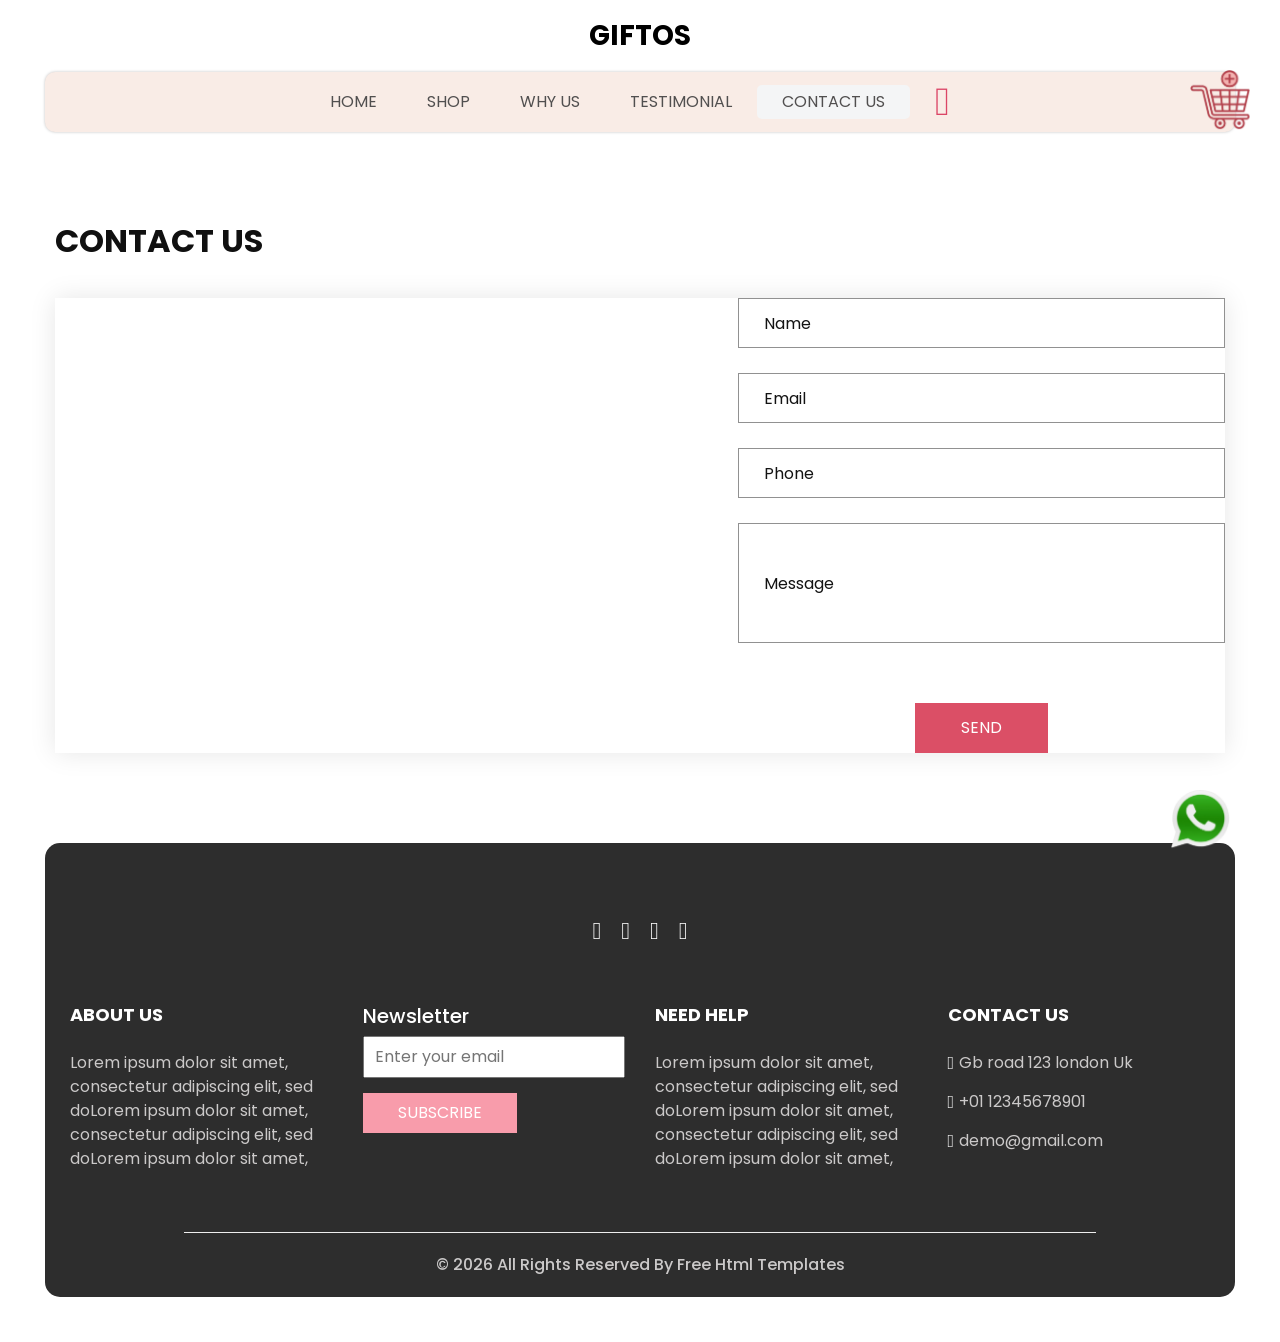
==== contact.html @ 739d8eb5 "Add files via upload" ====
<!DOCTYPE html>
<html>

<head>
  <!-- Basic -->
  <meta charset="utf-8" />
  <meta http-equiv="X-UA-Compatible" content="IE=edge" />
  <!-- Mobile Metas -->
  <meta name="viewport" content="width=device-width, initial-scale=1, shrink-to-fit=no" />
  <!-- Site Metas -->
  <meta name="keywords" content="" />
  <meta name="description" content="" />
  <meta name="author" content="" />
  <link rel="shortcut icon" href="images/favicon.png" type="image/x-icon">

  <title>
    Giftos
  </title>

  <!-- slider stylesheet -->
  <link rel="stylesheet" type="text/css" href="https://cdnjs.cloudflare.com/ajax/libs/OwlCarousel2/2.3.4/assets/owl.carousel.min.css" />

  <!-- bootstrap core css -->
  <link rel="stylesheet" type="text/css" href="css/bootstrap.css" />

  <!-- Custom styles for this template -->
  <link href="css/style.css" rel="stylesheet" />
  <!-- responsive style -->
  <link href="css/responsive.css" rel="stylesheet" />
</head>

<body>
  <div class="hero_area">
    <!-- header section strats -->
    <header class="header_section">
      <nav class="navbar navbar-expand-lg custom_nav-container ">
        <a class="navbar-brand" href="index.html">
          <span>
            Giftos
          </span>
        </a>
        <button class="navbar-toggler" type="button" data-toggle="collapse" data-target="#navbarSupportedContent" aria-controls="navbarSupportedContent" aria-expanded="false" aria-label="Toggle navigation">
          <span class=""></span>
        </button>

        <div class="collapse navbar-collapse innerpage_navbar" id="navbarSupportedContent">
          <ul class="navbar-nav  ">
            <li class="nav-item ">
              <a class="nav-link" href="index.html">Home <span class="sr-only">(current)</span></a>
            </li>
            <li class="nav-item">
              <a class="nav-link" href="shop.html">
                Shop
              </a>
            </li>
            <li class="nav-item">
              <a class="nav-link" href="why.html">
                Why Us
              </a>
            </li>
            <li class="nav-item">
              <a class="nav-link" href="testimonial.html">
                Testimonial
              </a>
            </li>
            <li class="nav-item active">
              <a class="nav-link" href="contact.html">Contact Us</a>
            </li>
          </ul>
          <div class="user_option">
            <a href="cart.html">
  <i class="fa fa-shopping-cart" aria-hidden="true" style="color:#db4566;font-size: 40px;"></i>
</a>
<form class="form-inline ">
</div>
        </div>
      </nav>
    </header>
    <!-- end header section -->

  </div>
  <!-- end hero area -->

  <!-- contact section -->

  <section class="contact_section layout_padding scroll-animate">
    <div class="container px-0">
      <div class="heading_container ">
        <h2 class="">
          Contact Us
        </h2>
      </div>
    </div>
    <div class="container container-bg">
      <div class="row">
        <div class="col-lg-7 col-md-6 px-0">
          <div class="map_container">
            <div class="map-responsive">
              <iframe src="https://www.google.com/maps/embed/v1/place?key=AIzaSyA0s1a7phLN0iaD6-UE7m4qP-z21pH0eSc&q=Eiffel+Tower+Paris+France" width="600" height="300" frameborder="0" style="border:0; width: 100%; height:100%" allowfullscreen></iframe>
            </div>
          </div>
        </div>
        <div class="col-md-6 col-lg-5 px-0">
          <form action="#">
            <div>
              <input type="text" placeholder="Name" />
            </div>
            <div>
              <input type="email" placeholder="Email" />
            </div>
            <div>
              <input type="text" placeholder="Phone" />
            </div>
            <div>
              <input type="text" class="message-box" placeholder="Message" />
            </div>
            <div class="d-flex ">
              <button>
                SEND
              </button>
            </div>
          </form>
        </div>
      </div>
    </div>
  </section>

  <!-- end contact section -->

  <!-- info section -->

  <section class="info_section  layout_padding2-top scroll-animate">
    <div class="social_container">
      <div class="social_box">
        <a href="">
          <i class="fa fa-facebook" aria-hidden="true"></i>
        </a>
        <a href="">
          <i class="fa fa-twitter" aria-hidden="true"></i>
        </a>
        <a href="">
          <i class="fa fa-instagram" aria-hidden="true"></i>
        </a>
        <a href="">
          <i class="fa fa-youtube" aria-hidden="true"></i>
        </a>
      </div>
    </div>
    <div class="info_container ">
      <div class="container">
        <div class="row">
          <div class="col-md-6 col-lg-3">
            <h6>
              ABOUT US
            </h6>
            <p>
              Lorem ipsum dolor sit amet, consectetur adipiscing elit, sed doLorem ipsum dolor sit amet, consectetur adipiscing elit, sed doLorem ipsum dolor sit amet,
            </p>
          </div>
          <div class="col-md-6 col-lg-3">
            <div class="info_form ">
              <h5>
                Newsletter
              </h5>
              <form action="#">
                <input type="email" placeholder="Enter your email">
                <button>
                  Subscribe
                </button>
              </form>
            </div>
          </div>
          <div class="col-md-6 col-lg-3">
            <h6>
              NEED HELP
            </h6>
            <p>
              Lorem ipsum dolor sit amet, consectetur adipiscing elit, sed doLorem ipsum dolor sit amet, consectetur adipiscing elit, sed doLorem ipsum dolor sit amet,
            </p>
          </div>
          <div class="col-md-6 col-lg-3">
            <h6>
              CONTACT US
            </h6>
            <div class="info_link-box">
              <a href="">
                <i class="fa fa-map-marker" aria-hidden="true"></i>
                <span> Gb road 123 london Uk </span>
              </a>
              <a href="">
                <i class="fa fa-phone" aria-hidden="true"></i>
                <span>+01 12345678901</span>
              </a>
              <a href="">
                <i class="fa fa-envelope" aria-hidden="true"></i>
                <span> demo@gmail.com</span>
              </a>
            </div>
          </div>
        </div>
      </div>
    </div>
    <!-- footer section -->
    <footer class=" footer_section scroll-animate">
      <div class="container">
        <p>
          &copy; <span id="displayYear"></span> All Rights Reserved By
          <a href="https://html.design/">Free Html Templates</a>
        </p>
      </div>
    </footer>
    <!-- footer section -->

  </section>
  <a target="_blank" href="cart.html" class="cart-float scroll-animate show">
    <img src="images/Cart.png " style="width: 60px;" />
  </a>
  
  <div class="whatsapp-wrapper scroll-animate show">
    <div class="whatsapp-main-icon">
      <img src="images/Whatsapp-Logo.png" alt="Whatsapp" style="width: 60px;" />
    </div>
    <div class="whatsapp-options">
      <a target="_blank" href="https://wa.me/911223232">91384823</a>
      <a target="_blank" href="https://wa.me/9876543210">4438393</a>
    </div>
  </div>

  <!-- end info section -->


  <script src="js/jquery-3.4.1.min.js"></script>
  <script src="js/bootstrap.js"></script>
  <script src="https://cdnjs.cloudflare.com/ajax/libs/OwlCarousel2/2.3.4/owl.carousel.min.js">
  </script>
  <script src="js/custom.js"></script>

</body>

</html>
---- css/style.css ----
@import url("https://fonts.googleapis.com/css2?family=Poppins:wght@300;400;500;600;700&display=swap");
@import url("font-awesome.min.css");
body {
  font-family: "poppins", sans-serif;
  color: #101010;
  background-color: #ffffff;
}

.layout_padding {
  padding-top: 90px;
  padding-bottom: 90px;
}

.layout_padding2 {
  padding-top: 45px;
  padding-bottom: 45px;
}

.layout_padding2-top {
  padding-top: 45px;
}

.layout_padding2-bottom {
  padding-bottom: 45px;
}

.layout_padding-top {
  padding-top: 90px;
}

.layout_padding-bottom {
  padding-bottom: 90px;
}

.heading_container {
  display: -webkit-box;
  display: -ms-flexbox;
  display: flex;
  -webkit-box-orient: vertical;
  -webkit-box-direction: normal;
      -ms-flex-direction: column;
          flex-direction: column;
}

.heading_container h2 {
  text-transform: uppercase;
  font-weight: bold;
}

.heading_container h2 span {
  color: #f89cab;
}

.heading_container.heading_center {
  -webkit-box-align: center;
      -ms-flex-align: center;
          align-items: center;
  text-align: center;
}

/*header section*/
.hero_area {
  padding: 0 45px;
}

.hero_area.sub_pages {
  height: auto;
}

#navbarSupportedContent {
  width: 100%;
  background-color: #f9ece6;
  -webkit-box-pack: center;
      -ms-flex-pack: center;
          justify-content: center;
  padding: 10px 0;
  border-radius: 15px 15px 0 0;
}

#navbarSupportedContent.innerpage_navbar {
  /* background-color: white; */
  background-color: #f9ece6;
  border-radius: 10px;
  -webkit-box-shadow: 0 0 3px 0 rgba(0, 0, 0, 0.25);
          box-shadow: 0 0 3px 0 rgba(0, 0, 0, 0.25);
}

#navbarSupportedContent.innerpage_navbar .nav-item.active .nav-link {
  background-color: #f4f5f6;
}

#navbarSupportedContent .navbar-nav .nav-link {
  padding: 5px 25px;
  color: #514f4f;
  text-align: center;
  text-transform: uppercase;
  border-radius: 5px;
}

#navbarSupportedContent .nav-item.active .nav-link {
  background-color: #ffffff;
}

a,
a:hover,
a:focus {
  text-decoration: none;
}

a:hover,
a:focus {
  color: initial;
}

.btn,
.btn:focus {
  outline: none !important;
  -webkit-box-shadow: none;
          box-shadow: none;
}

.navbar-brand {
  margin: 15px 0;
  padding: 0;
}

.navbar-brand span {
  font-size: 28px;
  font-weight: bold;
  color: #000000;
  text-transform: uppercase;
  margin: 0;
  padding: 0;
}

.custom_nav-container .nav_search-btn {
  padding: 0;
  border: none;
}

.custom_nav-container {
  z-index: 99999;
  padding: 0;
  -webkit-box-orient: vertical;
  -webkit-box-direction: normal;
      -ms-flex-direction: column;
          flex-direction: column;
  -webkit-box-align: center;
      -ms-flex-align: center;
          align-items: center;
}

.custom_nav-container .navbar-toggler {
  outline: none;
}

.custom_nav-container .navbar-toggler {
  outline: none;
}

.custom_nav-container .navbar-toggler {
  padding: 0;
  width: 37px;
  height: 42px;
  -webkit-transition: all .3s;
  transition: all .3s;
}

.custom_nav-container .navbar-toggler span {
  display: block;
  width: 35px;
  height: 4px;
  background-color: #000000;
  margin: 7px 0;
  -webkit-transition: all 0.3s;
  transition: all 0.3s;
  position: relative;
  border-radius: 5px;
  -webkit-transition: all .3s;
  transition: all .3s;
}

.custom_nav-container .navbar-toggler span::before, .custom_nav-container .navbar-toggler span::after {
  content: "";
  position: absolute;
  left: 0;
  height: 100%;
  width: 100%;
  background-color: #000000;
  top: -10px;
  border-radius: 5px;
  -webkit-transition: all .3s;
  transition: all .3s;
}

.custom_nav-container .navbar-toggler span::after {
  top: 10px;
}

.custom_nav-container .navbar-toggler[aria-expanded="true"] {
  -webkit-transform: rotate(360deg);
          transform: rotate(360deg);
}

.custom_nav-container .navbar-toggler[aria-expanded="true"] span {
  -webkit-transform: rotate(45deg);
          transform: rotate(45deg);
}

.custom_nav-container .navbar-toggler[aria-expanded="true"] span::before, .custom_nav-container .navbar-toggler[aria-expanded="true"] span::after {
  -webkit-transform: rotate(90deg);
          transform: rotate(90deg);
  top: 0;
}

.user_option {
  display: -webkit-box;
  display: -ms-flexbox;
  display: flex;
  -webkit-box-align: center;
      -ms-flex-align: center;
          align-items: center;
  margin-left: 25px;
}

.user_option a {
  margin-right: 25px;
  color: #000000;
}

.user_option a span {
  margin-left: 5px;
}

/*end header section*/
.slider_section .slider_container {
  color: #fefefe;
  background-color: #000000;
  background-color: #f89cab;
  padding: 25px;
  border-radius: 15px 15px  15px 15px;
}

.slider_section .row {
  -webkit-box-align: center;
      -ms-flex-align: center;
          align-items: center;
}

.slider_section .img-box {
  display: -webkit-box;
  display: -ms-flexbox;
  display: flex;
  -webkit-box-pack: center;
      -ms-flex-pack: center;
          justify-content: center;
  padding: 45px;
}

.slider_section .img-box img {
  width: 275px;
}

.slider_section .detail-box {
  padding-left: 45px;
  margin: 45px 0;
  /* border: 2px solid red; */
  border-radius: 15px ;
}

.slider_section .detail-box h1 {
  font-weight: bold;
  font-size: 3.5rem;
  margin-bottom: 10px;
}

.slider_section .detail-box a {
  display: inline-block;
  padding: 10px 40px;
  background-color: #db4566;
  color: #ffffff;
  border: 1px solid #db4566;
  border-radius: 5px;
  -webkit-transition: all .3s;
  transition: all .3s;
  margin-top: 25px;
  text-transform: uppercase;
}

.slider_section .detail-box a:hover {
  background-color: transparent;
  color: #db4566;
}

.slider_section .carousel_btn-box {
  display: -webkit-box;
  display: -ms-flexbox;
  display: flex;
  background-color: #ffffff;
  -webkit-box-align: center;
      -ms-flex-align: center;
          align-items: center;
  position: absolute;
  bottom: -25px;
  left: 5%;
  padding: 7px 10px;
  border-radius: 5px 5px 0 0;
}

.slider_section .carousel_btn-box img {
  margin: 0 10px;
}

.slider_section .carousel_btn-box .carousel-control-prev,
.slider_section .carousel_btn-box .carousel-control-next {
  position: unset;
  height: 25px;
  width: 25px;
  background-repeat: no-repeat;
  opacity: 1;
  background-position: center;
  color: #000000;
  font-size: 14px;
}

.shop_section .heading_container {
  margin-bottom: 20px;
}

.shop_section .box {
  background-color: #eeeeee;
  position: relative;
  padding: 10px;
  margin-top: 25px;
  border: 2px solid black;
  border-radius: 10px 0 10px 0 ;
  transition: transform 0.3s ease-in-out;
  box-shadow: 0 5px 10px rgba(15, 90, 160, 0.08);
}
.shop_section .box:hover{
  /* scale: 1.1; */
  transform: scale(1.1); 
}

.shop_section .box a {
  color: #000000;
}

.shop_section .box .img-box {
  display: -webkit-box;
  display: -ms-flexbox;
  display: flex;
  -webkit-box-pack: center;
      -ms-flex-pack: center;
          justify-content: center;
  -webkit-box-align: center;
      -ms-flex-align: center;
          align-items: center;
  padding: 15px 30px;
  height: 245px;
}

.shop_section .box .img-box img {
  max-width: 100%;
  max-height: 145px;
}

.shop_section .box .detail-box {
  display: -webkit-box;
  display: -ms-flexbox;
  display: flex;
  -webkit-box-pack: justify;
      -ms-flex-pack: justify;
          justify-content: space-between;
}

.shop_section .box .detail-box h6 span {
  color: #db4f66;
}

.shop_section .box .new {
  width: 50px;
  height: 50px;
  position: absolute;
  top: 10px;
  right: 10px;
  /* background-color: #ffffff; */
  background: linear-gradient(135deg, #f76c6c, #f79d42); 
  color: white;
  display: -webkit-box;
  display: -ms-flexbox;
  display: flex;
  -webkit-box-pack: center;
      -ms-flex-pack: center;
          justify-content: center;
  -webkit-box-align: center;
      -ms-flex-align: center;
          align-items: center;
  border-radius: 100%;
  font-size: 15px;
}


.shop_section .btn-box {
  display: -webkit-box;
  display: -ms-flexbox;
  display: flex;
  -webkit-box-pack: center;
      -ms-flex-pack: center;
          justify-content: center;
  margin-top: 45px;
}

.shop_section .btn-box a {
  display: inline-block;
  padding: 10px 40px;
  background-color: #f16179;
  color: #ffffff;
  border: 1px solid #f16179;
  border-radius: 5px;
  -webkit-transition: all .3s;
  transition: all .3s;
}

.shop_section .btn-box a:hover {
  background-color: transparent;
  color: #f16179;
}

.saving_section {
  padding-left: 45px;
  padding-right: 45px;
}

.saving_section .box {
  padding-top: 45px;
  background-color: #7fd7eb;
  color: #ffffff;
  border-radius: 15px;
}

.saving_section .row {
  -webkit-box-align: center;
      -ms-flex-align: center;
          align-items: center;
}

.saving_section .img-box {
  padding: 15px 0 0 25px;
}

.saving_section .img-box img {
  width: 100%;
}

.saving_section .detail-box {
  padding: 0 25px;
}

.saving_section .detail-box p {
  margin-top: 5px;
}

.saving_section .detail-box .btn-box {
  display: -webkit-box;
  display: -ms-flexbox;
  display: flex;
  -ms-flex-wrap: wrap;
      flex-wrap: wrap;
  margin: 35px -5px 0;
}

.saving_section .detail-box .btn-box a {
  width: 165px;
  text-align: center;
  margin: 5px;
}

.saving_section .detail-box .btn-box .btn1 {
  display: inline-block;
  padding: 10px 0;
  background-color: #109dbd;
  color: #ffffff;
  border: 1px solid #109dbd;
  border-radius: 0;
  -webkit-transition: all .3s;
  transition: all .3s;
}

.saving_section .detail-box .btn-box .btn1:hover {
  background-color: transparent;
  color: #109dbd;
}

.saving_section .detail-box .btn-box .btn2 {
  display: inline-block;
  padding: 10px 0;
  background-color: #ffffff;
  color: #000000;
  border: 1px solid #ffffff;
  border-radius: 0;
  -webkit-transition: all .3s;
  transition: all .3s;
}

.saving_section .detail-box .btn-box .btn2:hover {
  background-color: transparent;
  color: #ffffff;
}

.why_section .box {
  text-align: center;
  margin-top: 45px;
  background-color: #f9f8f7;
  padding: 25px;
  border: 2px solid black;
  border-radius: 5px;
  box-shadow: #101010;
}

.why_section .box .img-box {
  margin-bottom: 15px;
}

.why_section .box .img-box svg {
  width: 55px;
  height: auto;
  fill: #320b57;
}

.gift_section {
  padding-left: 45px;
  padding-right: 45px;
}

.gift_section .box {
  background-color: #6929a5;
  border-radius: 15px;
  color: #ffffff;
}

.gift_section .row {
  -webkit-box-align: center;
      -ms-flex-align: center;
          align-items: center;
}

.gift_section .img-box {
  padding: 60px 0 60px 25px;
}

.gift_section .img-box img {
  width: 100%;
}

.gift_section .detail-box {
  padding: 0 25px;
}

.gift_section .detail-box p {
  margin-top: 5px;
}

.gift_section .detail-box .btn-box {
  display: -webkit-box;
  display: -ms-flexbox;
  display: flex;
  -ms-flex-wrap: wrap;
      flex-wrap: wrap;
  margin: 35px -5px 0;
}

.gift_section .detail-box .btn-box a {
  width: 165px;
  text-align: center;
  margin: 5px;
}

.gift_section .detail-box .btn-box .btn1 {
  display: inline-block;
  padding: 10px 0;
  background-color: #ffffff;
  color: #000000;
  border: 1px solid #ffffff;
  border-radius: 0;
  -webkit-transition: all .3s;
  transition: all .3s;
}

.gift_section .detail-box .btn-box .btn1:hover {
  background-color: transparent;
  color: #ffffff;
}

.gift_section .detail-box .btn-box .btn2 {
  display: inline-block;
  padding: 10px 0;
  background-color: #9242dd;
  color: #ffffff;
  border: 1px solid #9242dd;
  border-radius: 0;
  -webkit-transition: all .3s;
  transition: all .3s;
}

.gift_section .detail-box .btn-box .btn2:hover {
  background-color: transparent;
  color: #9242dd;
}

.contact_section {
  position: relative;
}

.contact_section .container-bg {
  -webkit-box-shadow: 0 0 25px 0 rgba(0, 0, 0, 0.1);
          box-shadow: 0 0 25px 0 rgba(0, 0, 0, 0.1);
}

.contact_section .heading_container {
  margin-bottom: 30px;
}

.contact_section .row {
  -webkit-box-align: stretch;
      -ms-flex-align: stretch;
          align-items: stretch;
}

.contact_section form {
  padding-right: 35px;
  padding: 45px 20px;
}

.contact_section input {
  width: 100%;
  border: 1px solid #919191;
  height: 50px;
  margin-bottom: 25px;
  padding-left: 25px;
  background-color: transparent;
  outline: none;
  color: #101010;
}

.contact_section input::-webkit-input-placeholder {
  color: #131313;
}

.contact_section input:-ms-input-placeholder {
  color: #131313;
}

.contact_section input::-ms-input-placeholder {
  color: #131313;
}

.contact_section input::placeholder {
  color: #131313;
}

.contact_section input.message-box {
  height: 120px;
}

.contact_section button {
  display: inline-block;
  padding: 12px 45px;
  background-color: #db4f66;
  color: #ffffff;
  border: 1px solid #db4f66;
  border-radius: 0;
  -webkit-transition: all .3s;
  transition: all .3s;
  display: block;
  color: #fff;
  margin: 35px auto 0 auto;
}

.contact_section button:hover {
  background-color: transparent;
  color: #db4f66;
}

.contact_section .map_container {
  height: 100%;
  min-height: 375px;
}

.contact_section .map_container .map-responsive {
  height: 100%;
}

.client_section .heading_container {
  margin-bottom: 20px;
}

.client_section .box {
  margin: 15px 45px;
  -webkit-box-shadow: 0 0 5px 0 rgba(0, 0, 0, 0.25);
          box-shadow: 0 0 5px 0 rgba(0, 0, 0, 0.25);
  padding: 25px;
}

.client_section .box .client_info {
  display: -webkit-box;
  display: -ms-flexbox;
  display: flex;
  -webkit-box-pack: justify;
      -ms-flex-pack: justify;
          justify-content: space-between;
}

.client_section .box .client_info .client_name h5 {
  font-weight: 600;
  color: #db4f66;
}

.client_section .box .client_info .client_name h6 {
  margin-bottom: 0;
  color: #bfc0c0;
  font-weight: normal;
  font-size: 15px;
}

.client_section .box .client_info i {
  font-size: 24px;
}

.client_section .box p {
  margin-top: 15px;
}

.client_section .carousel-control-prev,
.client_section .carousel-control-next {
  width: 45px;
  height: 125px;
  background-color: #db4f66;
  opacity: 1;
  font-size: 28px;
  font-weight: bold;
  top: 50%;
  -webkit-transform: translateY(-50%);
          transform: translateY(-50%);
}

.client_section .carousel-control-prev {
  left: 0;
}

.client_section .carousel-control-next {
  right: 0;
}

/* info section */
.info_section {
  position: relative;
  background-color: #2d2d2d;
  color: #ffffff;
  border-radius: 15px 15px 15px 15px ;
  margin: 0 45px 45px;
}

.info_section .social_container {
  -webkit-box-pack: center;
      -ms-flex-pack: center;
          justify-content: center;
  margin-top: 25px;
  margin-bottom: 30px;
}

.info_section .social_container .social_box {
  display: -webkit-box;
  display: -ms-flexbox;
  display: flex;
  -webkit-box-align: center;
      -ms-flex-align: center;
          align-items: center;
  -webkit-box-pack: center;
      -ms-flex-pack: center;
          justify-content: center;
}

.info_section .social_container .social_box a {
  margin: 0 10px;
  color: #ffffff;
  font-size: 24px;
}

.info_section .info_form form input {
  outline: none;
  width: 100%;
  padding: 7px 10px;
}

.info_section .info_form form button {
  padding: 8px 35px;
  outline: none;
  border: none;
  color: #ffffff;
  background: #f89cab;
  margin-top: 15px;
  text-transform: uppercase;
}

.info_section .row > div {
  margin-top: 25px;
}

.info_section a {
  text-transform: none;
}

.info_section h6 {
  font-weight: bold;
  text-transform: uppercase;
  font-size: 18px;
  margin-bottom: 25px;
}

.info_section p {
  color: #cbc9c9;
}

.info_section .info_link-box a {
  display: -webkit-box;
  display: -ms-flexbox;
  display: flex;
  -webkit-box-align: center;
      -ms-flex-align: center;
          align-items: center;
  margin: 15px 0;
}

.info_section .info_link-box a:hover {
  color: #ffffff;
}

.info_section .info_link-box a i {
  color: #ffffff;
  margin-right: 5px;
  font-size: 18px;
}

.info_section .info_link-box a span {
  color: #cbc9c9;
}

.info_section .info_link-box a:hover span {
  color: #ffffff;
}

/* end info section */
/* footer section*/
.footer_section {
  margin-top: 45px;
  font-weight: 500;
}

.footer_section p {
  padding: 20px 0;
  margin: 0 auto;
  text-align: center;
  border-top: 1.5px solid #eeeeee;
  width: 80%;
}

.footer_section a {
  color: #cbc9c9;
}

/* end footer section*/
/*# sourceMappingURL=style.css.map */


/* Add this at the bottom of your CSS file */


.scroll-animate {
  opacity: 0;
  transform: translateY(150px); /* More distance for the upward effect */
  transition: opacity 0.6s ease-out, transform 0.8s ease-out;
}

.scroll-animate.show {
  opacity: 1;
  transform: translateY(0);
}

.whatsapp-float {
  position: fixed;
  bottom: 50px;
  right: 50px;
  z-index: 9999;
  cursor: pointer;
}
.whatsapp-float:hover {
  transform: scale(1.1);
  transition: 0.3s ease-in-out;
}
.cart-float {
  position: fixed;
  top: 70px;
  right: 30px;
  z-index: 999999;
  cursor: pointer;
  display: inline-block; /* Ensure the image behaves like an inline element */
  border-bottom: 2px solid transparent; /* Default, no underline */
}

.cart-float::after {
  content: '';
  display: block;
  width: 0%; /* Initially, the underline has no width */
  height: 3px; /* Underline thickness */
  background-color: #db4566; /* Underline color */
  transition: width 0.3s ease-in-out; /* Smooth transition */
  margin-top: 5px; /* Space between image and underline */
}

.cart-float:hover::after {
  width: 100%; /* Underline expands to full width */
}

/* .scroll-animate {
  opacity: 0;
  transform: translateY(20px);
  transition: all 0.6s ease-out;
}

.scroll-animate.show {
  opacity: 1;
  transform: translateY(0);
} */

.whatsapp-wrapper {
  position: fixed;
  bottom: 50px;
  right: 50px;
  z-index: 1000;
  display: flex;
  flex-direction: column;
  align-items: center;
}

/* Main WhatsApp icon */
.whatsapp-main-icon {
  cursor: pointer;
}

/* Hide options by default */
.whatsapp-options {
  display: none;
  flex-direction: column;
  margin-top: 10px;
}

/* Show options on hover */
.whatsapp-wrapper:hover .whatsapp-options {
  display: flex;
}

.whatsapp-options a {
  background-color: #13843d;
  color: white;
  text-decoration: none;
  padding: 6px 12px;
  margin-top: 5px;
  border-radius: 5px;
  border: 3px solid rgb(209, 206, 206);
  font-size: 14px;
  text-align: center;
  width: 100px;
}

/* Scroll animation */
.scroll-animate {
  opacity: 0;
  transform: translateY(150px);
  transition: opacity 0.6s ease-out, transform 0.8s ease-out;
}

.scroll-animate.show {
  opacity: 1;
  transform: translateY(0);
}
 
/* NEW: Description overlay on hover */
/* Hover Effect for Description */
.img-hover-desc {
  position: absolute;
  bottom: 0;
  left: 0;
  right: 0;
  background: rgba(134, 129, 129, 0.7);
  color: black;
  padding: 10px;
  font-size: 14px;
  text-align: center;
  opacity: 0;
  transform: translateY(100%);
  transition: all 0.3s ease-in-out;
  border-bottom-left-radius: 10px;
  border-bottom-right-radius: 10px;
}

.img-box {
  position: relative;
  overflow: hidden;
}

.img-box img {
  width: 100%;
  height: auto;
  display: block;
}

/* Show the description when hovering */
.img-box:hover .img-hover-desc {
  opacity: 1;
  transform: translateY(0);
}

/* Styling for Product Card */
.box {
  position: relative;
  background-color: #fff;
  border-radius: 8px;
  box-shadow: 0 4px 6px rgba(0, 0, 0, 0.1);
  overflow: hidden;
}

.detail-box {
  padding: 10px;
}

.new {
  position: absolute;
  top: 10px;
  right: 10px;
  background-color: #ff0000;
  color: white;
  padding: 5px 10px;
  border-radius: 3px;
}

.add-to-cart-btn {
  position: absolute;
  bottom: 10px;
  left: 10px;
  background-color: #f79d42;
  color: white;
  padding: 4px 12px;
  font-size: 12px;
  border: none;
  border-radius: 5px;
  cursor: pointer;
  transition: background-color 0.3s ease;
  z-index: 10; /* Ensure the button stays on top of the description */
}

.add-to-cart-btn:hover {
  background-color: #f76c6c;
}

.add-to-cart-btn:focus {
  outline: none;
  border: none;
}

/* Optional: Clean spacing for product name and price */
.detail-box .product-name {
  font-weight: bold;
  text-align: center;
  margin-bottom: 10px;
}

.detail-box .product-price {
  text-align: center;
  margin-top: 10px;
}

.product-price {
  margin-bottom: 40px;
}
---- css/responsive.css ----
@media (max-width: 1120px) {
    .saving_section .detail-box {
        padding: 0;
    }
}

@media (max-width: 992px) {
    .user_option {
        justify-content: center;
        margin-left: 0;
        margin-top: 10px;

    }

    .custom_nav-container {
        flex-direction: row;
    }

    .custom_nav-container .navbar-nav {
        align-items: center;
    }

    #navbarSupportedContent .navbar-nav .nav-link {
        margin: 5px 0;
    }

    .slider_section .detail-box {
        padding-left: 0;
    }

    .slider_section .detail-box h1 {
        font-size: 3rem;
    }

    .slider_section .img-box {
        padding: 0;
    }

    .saving_section .row {
        flex-direction: column-reverse;
    }

    .saving_section .detail-box {

        margin-bottom: 30px;
    }

    .client_section .box {
        margin: 15px 25px;
    }

    .client_section .carousel_btn-box {
        display: flex;
        justify-content: center;
        margin-top: 45px;
    }

    .client_section .carousel-control-prev,
    .client_section .carousel-control-next {
        position: unset;
        margin: 0 2.5px;
        width: 45px;
        height: 45px;
    }
}

@media (max-width: 768px) {
    .hero_area {
        padding: 0 25px;
    }

    .slider_section .img-box {
        margin-bottom: 45px;
    }

    .saving_section,
    .gift_section {
        padding-left: 25px;
        padding-right: 25px;
    }

    .gift_section .box {
        padding: 45px 0;
    }

    .gift_section .img-box {
        padding: 0 15px;
        margin-bottom: 45px;
    }

    .info_section .row>div {
        text-align: center;
        display: flex;
        flex-direction: column;
        align-items: center;

    }

    .info_section {
        margin: 0 25px 25px;
    }


}

@media (max-width: 576px) {
    .contact_section {
        padding-left: 25px;
        padding-right: 25px;
    }
}

@media (max-width: 480px) {

    .saving_section .detail-box,
    .gift_section .detail-box {
        padding: 0 5px;
    }
}

@media (max-width: 420px) {}

@media (max-width: 376px) {}

@media (min-width: 1200px) {
    .container {
        max-width: 1170px;
    }
}
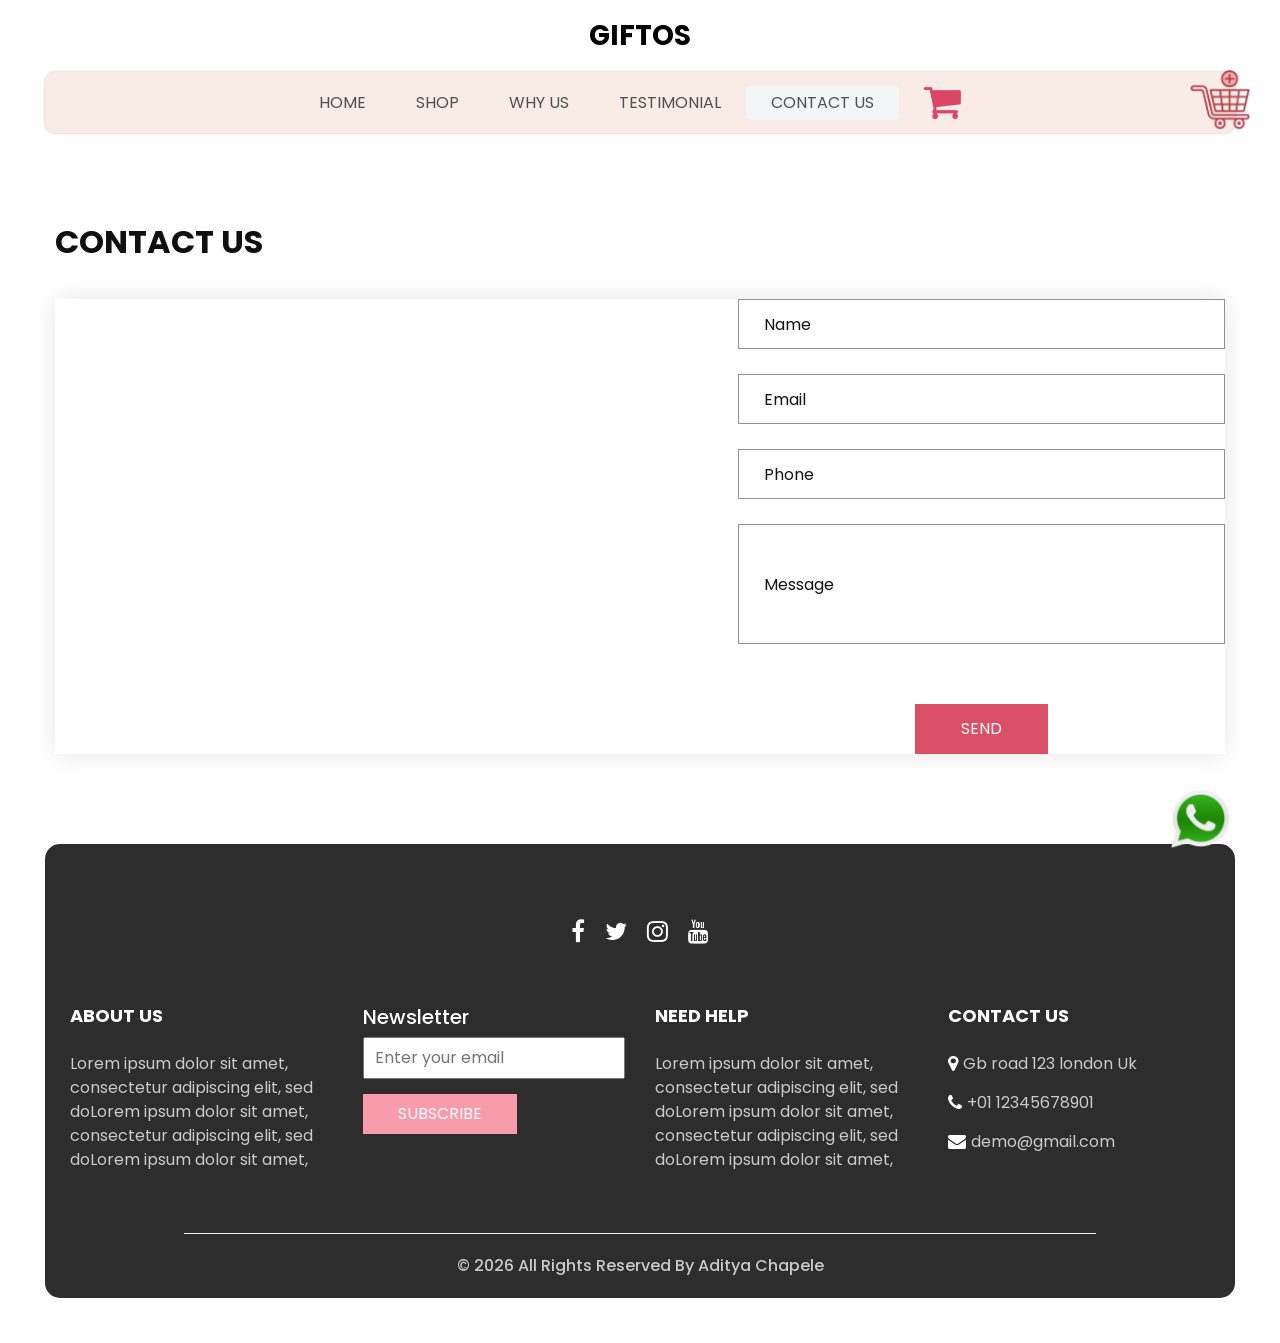
==== commit c5f1b3cf: "Update contact.html" ====
--- a/contact.html
+++ b/contact.html
@@ -205,7 +205,7 @@
       <div class="container">
         <p>
           &copy; <span id="displayYear"></span> All Rights Reserved By
-          <a href="https://html.design/">Free Html Templates</a>
+          <a href="https://html.design/">Aditya Chapele</a>
         </p>
       </div>
     </footer>
@@ -237,4 +237,4 @@
 
 </body>
 
-</html>+</html>
